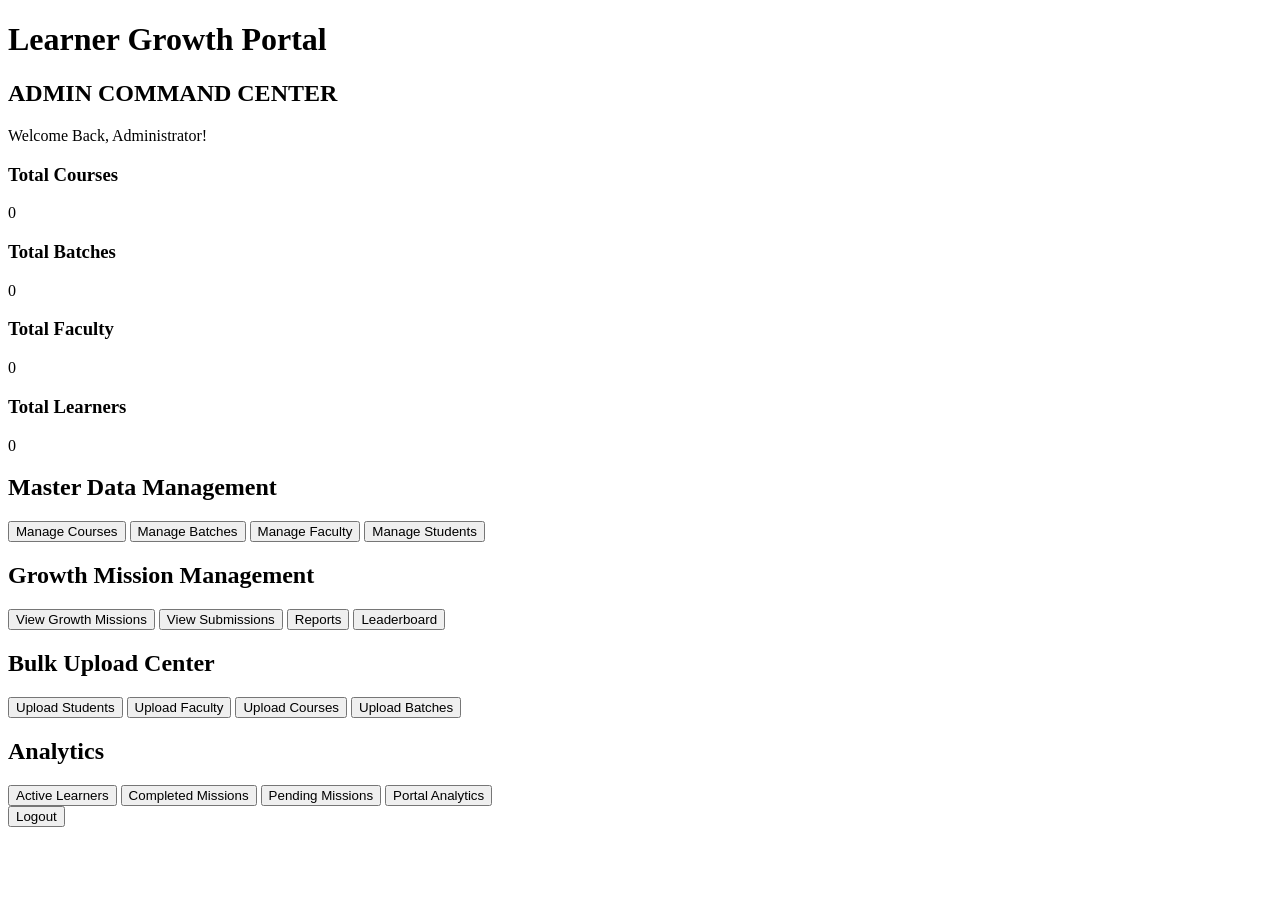
==== admin-dashboard.html @ 2ff748bd "admin dashboard design completed" ====
<!DOCTYPE html>
<html lang="en">

<head>

    <meta charset="UTF-8">
    <meta name="viewport" content="width=device-width, initial-scale=1.0">

    <title>Admin Dashboard</title>

    <link rel="stylesheet" href="admin-dashboard.css">

    <link href="https://fonts.googleapis.com/css2?family=Inter:wght@300;400;500;600;700;800&display=swap"
        rel="stylesheet">

</head>

<body>


    <div class="dashboard-container">

        <h1>Learner Growth Portal</h1>

        <h2>ADMIN COMMAND CENTER</h2>

        <p>
            Welcome Back, Administrator!
        </p>


        <!-- SUMMARY CARDS -->

        <div class="summary-cards">

            <div class="card">
                <h3>Total Courses</h3>
                <p>0</p>
            </div>

            <div class="card">
                <h3>Total Batches</h3>
                <p>0</p>
            </div>

            <div class="card">
                <h3>Total Faculty</h3>
                <p>0</p>
            </div>

            <div class="card">
                <h3>Total Learners</h3>
                <p>0</p>
            </div>

        </div>



        <!-- MASTER DATA -->

        <div class="section">

            <h2>Master Data Management</h2>

            <div class="grid">

                <button>Manage Courses</button>
                <button>Manage Batches</button>
                <button>Manage Faculty</button>
                <button>Manage Students</button>

            </div>

        </div>



        <!-- GROWTH MISSIONS -->

        <div class="section">

            <h2>Growth Mission Management</h2>

            <div class="grid">

                <button>View Growth Missions</button>
                <button>View Submissions</button>
                <button>Reports</button>
                <button>Leaderboard</button>

            </div>

        </div>



        <!-- BULK UPLOAD -->

        <div class="section">

            <h2>Bulk Upload Center</h2>

            <div class="grid">

                <button>Upload Students</button>
                <button>Upload Faculty</button>
                <button>Upload Courses</button>
                <button>Upload Batches</button>

            </div>

        </div>



        <!-- ANALYTICS -->

        <div class="section">

            <h2>Analytics</h2>

            <div class="grid">

                <button>Active Learners</button>
                <button>Completed Missions</button>
                <button>Pending Missions</button>
                <button>Portal Analytics</button>

            </div>

        </div>



        <!-- LOGOUT -->

        <div class="logout-section">

            <button class="logout-btn">

                Logout

            </button>

        </div>


    </div>

</body>

</html>
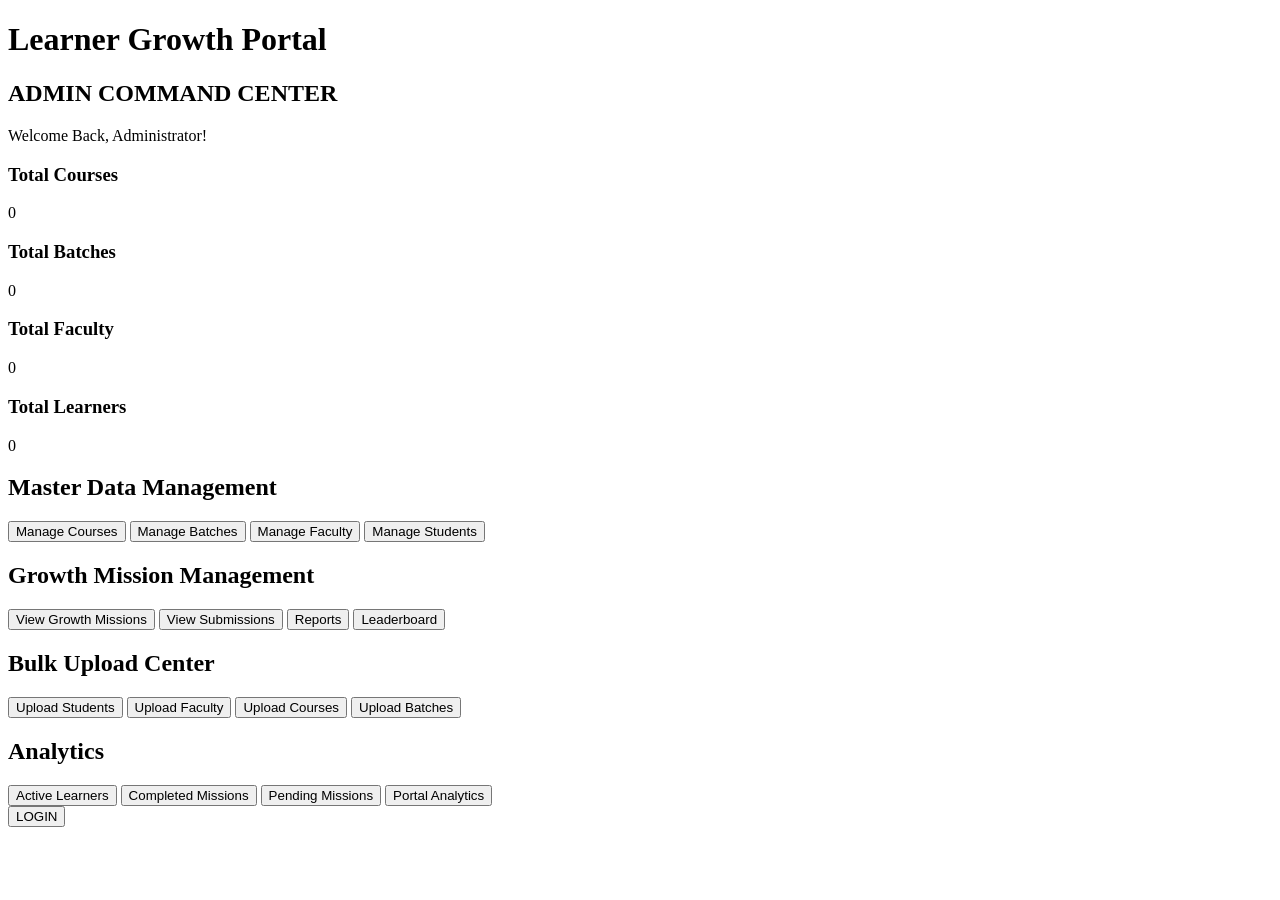
==== commit e335d980: "button activation completed" ====
--- a/admin-dashboard.html
+++ b/admin-dashboard.html
@@ -137,10 +137,8 @@
 
         <div class="logout-section">
 
-            <button class="logout-btn">
-
-                Logout
-
+            <button type="button" onclick="loginUser()">
+                LOGIN
             </button>
 
         </div>
